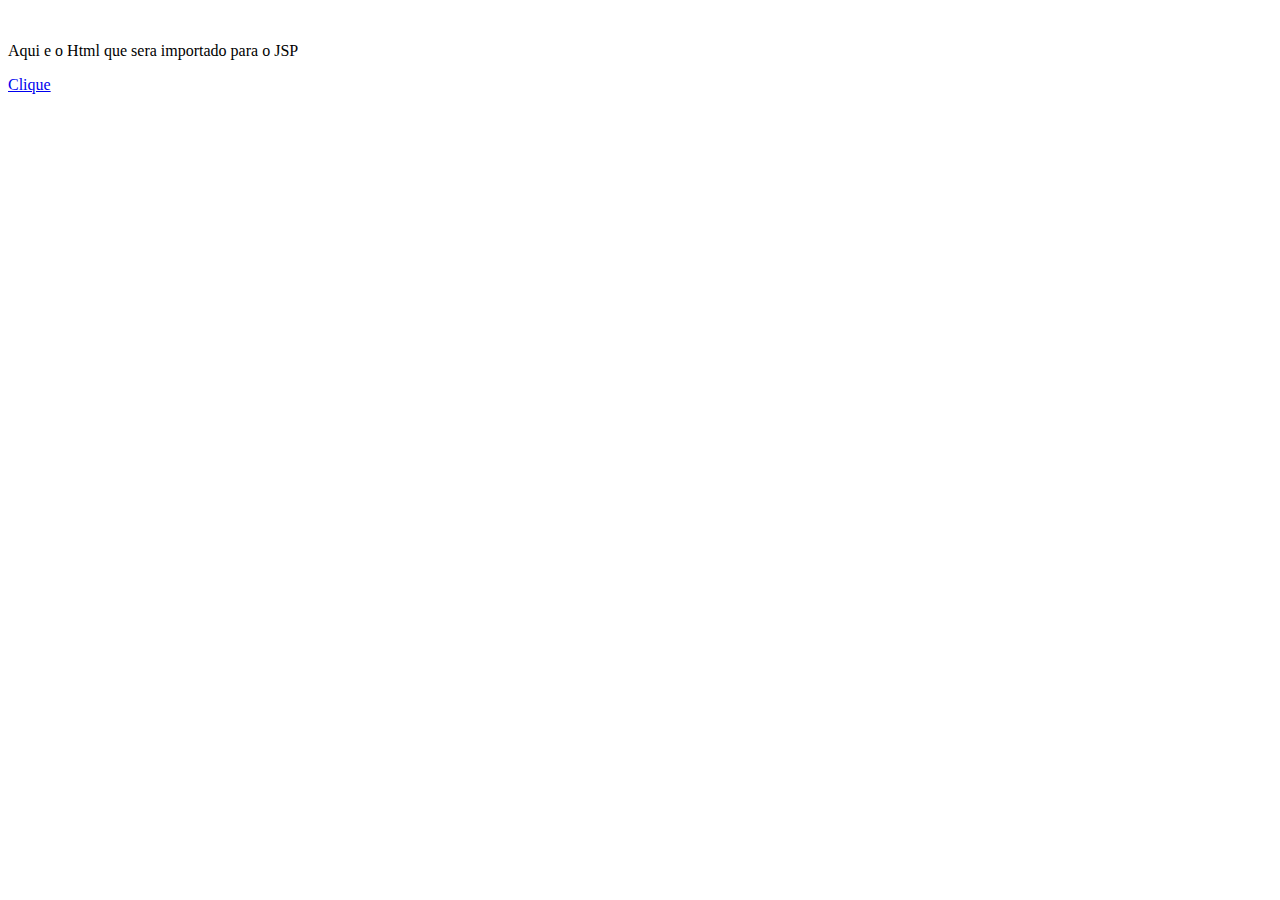
==== TendTudo/supermercado-view-web/src/main/webapp/index.html @ 5226ee10 "Criação de pacotes da camada de visão para web #4" ====
<!DOCTYPE html>
<html>
    <head>
        <title>Start Page</title>
        <meta http-equiv="Content-Type" content="text/html; charset=UTF-8">
        <link href="https://cdn.jsdelivr.net/npm/bootstrap@5.2.2/dist/css/bootstrap.min.css" rel="stylesheet" integrity="sha384-Zenh87qX5JnK2Jl0vWa8Ck2rdkQ2Bzep5IDxbcnCeuOxjzrPF/et3URy9Bv1WTRi" crossorigin="anonymous">
    </head>
    <body>
        <br>
        <div class="border border-success p-2 mb-2" >
            <p>Aqui e o Html que sera importado para o JSP</p>
            <a href="newjsp.jsp">Clique</a>        
        </div>
    </body>
</html>
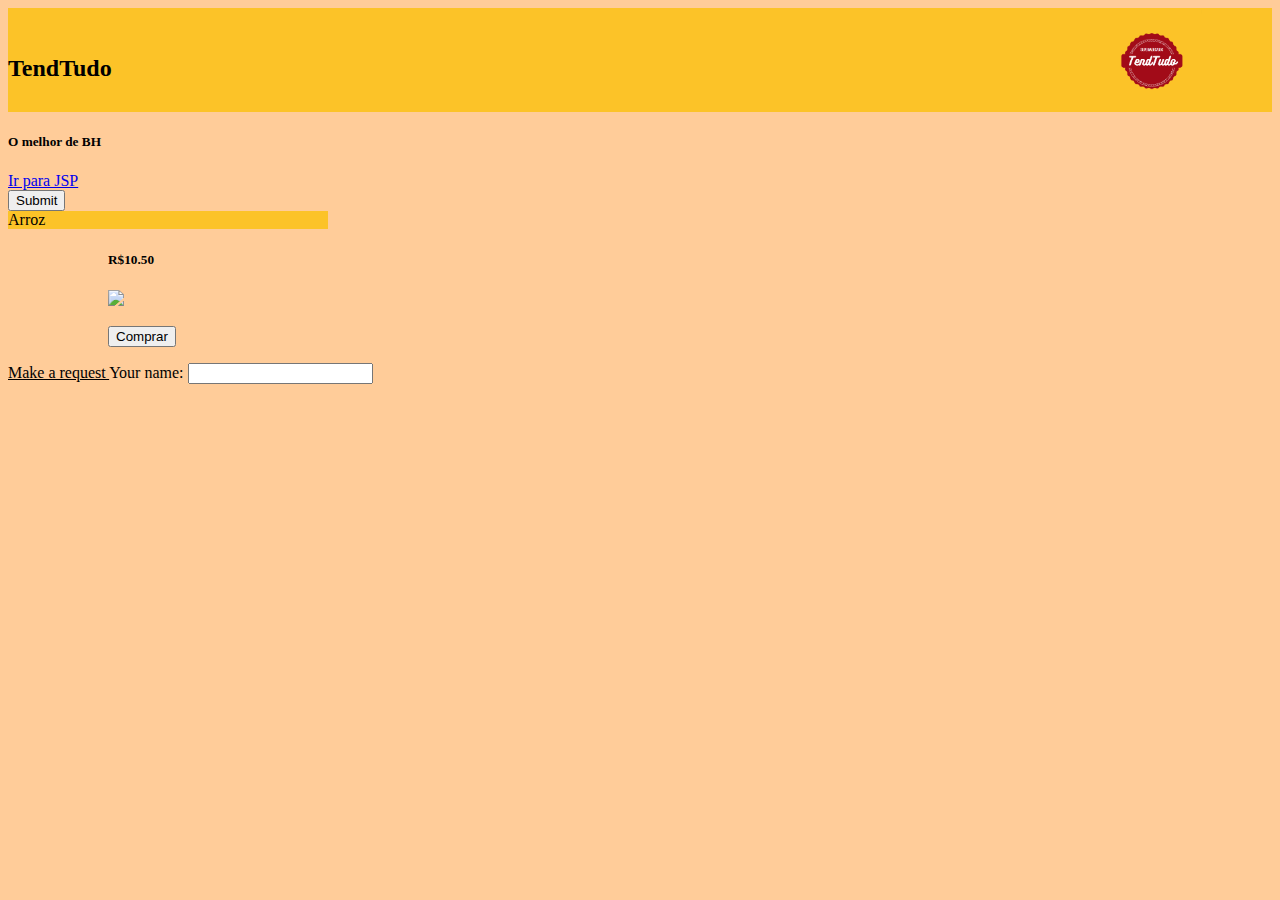
==== commit 8d23c0e7: "Correção de erros Web #23" ====
--- a/TendTudo/supermercado-view-web/src/main/webapp/index.html
+++ b/TendTudo/supermercado-view-web/src/main/webapp/index.html
@@ -4,12 +4,105 @@
         <title>Start Page</title>
         <meta http-equiv="Content-Type" content="text/html; charset=UTF-8">
         <link href="https://cdn.jsdelivr.net/npm/bootstrap@5.2.2/dist/css/bootstrap.min.css" rel="stylesheet" integrity="sha384-Zenh87qX5JnK2Jl0vWa8Ck2rdkQ2Bzep5IDxbcnCeuOxjzrPF/et3URy9Bv1WTRi" crossorigin="anonymous">
+        <style>
+            body{
+                background-color: #ffcc99;
+            }
+            .card-header{
+                background-color: #FCC328;
+                display: flex;
+            }
+            #logo{
+                width: 100px;
+                height: 100px;
+                margin-left: 990px;
+            }
+            .card-body{
+            }
+        </style>
     </head>
     <body>
-        <br>
-        <div class="border border-success p-2 mb-2" >
-            <p>Aqui e o Html que sera importado para o JSP</p>
-            <a href="newjsp.jsp">Clique</a>        
+
+        <div class="card">
+            <div class="card-header">
+                <h2 style="padding-top: 27px;">TendTudo</h2>
+                <div>
+                    <img src="imgs/Logo TendTudo.png" id="logo"/>
+                </div>
+            </div>
+            <div class="card-body">
+                <h5 class="card-title">O melhor de BH</h5>
+                <p class="card-text"></p>
+
+                <a href="newjsp.jsp" class="btn btn-primary">Ir para JSP</a>
+                <form action="ControllerServlet">
+                    <input type="submit" value="Submit">
+
+                </form>
+            </div>
         </div>
+        <div class="card text-bg-primary mb-3" style="max-width: 20rem;">
+            <div class="card-header">Arroz</div>
+            <div class="card-body">
+                <h5 class="card-title" style="margin-left: 100px;">R$10.50</h5>
+                <p class="card-text"> <img src="https://o.remove.bg/downloads/4a550b66-5f54-4f15-b20b-27f66b451ebc/0636983cb26bb9378559f5ed6494300b-removebg-preview.png" style="width:100px;margin-left:100px;"/></p>
+                <button type="button" class="btn btn-light" style="margin-left: 100px;">Comprar</button>
+            </div>
+        </div>
+        <div class="card-footer text-muted">
+            <p></p>
+        </div>
+        <span id="ajaxButton" style="cursor: pointer; text-decoration: underline">
+            Make a request
+        </span>
+        <label>Your name:
+            <input type="text" id="ajaxTextbox" />
+        </label>
+        <p id="demo"></p>
+        <script type="text/javascript">
+            (function () {
+                var httpRequest;
+                document.getElementById("ajaxButton").onclick = function () {
+                    var userName = document.getElementById("ajaxTextbox").value;
+                    var demo = document.getElementById("demo").innerHTML = userName;
+                    makeRequest('index.html');
+                };
+
+                function makeRequest(url,userName) {
+                    if (window.XMLHttpRequest) { // Mozilla, Safari, ...
+                        httpRequest = new XMLHttpRequest();
+                    } else if (window.ActiveXObject) { // IE
+                        try {
+                            httpRequest = new ActiveXObject("Msxml2.XMLHTTP");
+                        } catch (e) {
+                            try {
+                                httpRequest = new ActiveXObject("Microsoft.XMLHTTP");
+                            } catch (e) {
+                            }
+                        }
+                    }
+
+                    if (!httpRequest) {
+                        alert('Giving up :( Cannot create an XMLHTTP instance');
+                        return false;
+                    }
+                    httpRequest.onreadystatechange = alertContents;
+                    httpRequest.open('POST', url);
+                    httpRequest.setRequestHeader('Content-Type', 'application/x-www-form-urlencoded');
+                    httpRequest.send('userName=' + encodeURIComponent(userName));
+                }
+
+                function alertContents() {
+                    if (httpRequest.readyState === 4) {
+                        if (httpRequest.status === 200) {
+                            alert(httpRequest.responseText);
+                        } else {
+                            alert('There was a problem with the request.');
+                        }
+                    }
+                }
+            })();
+        </script>
+
     </body>
 </html>
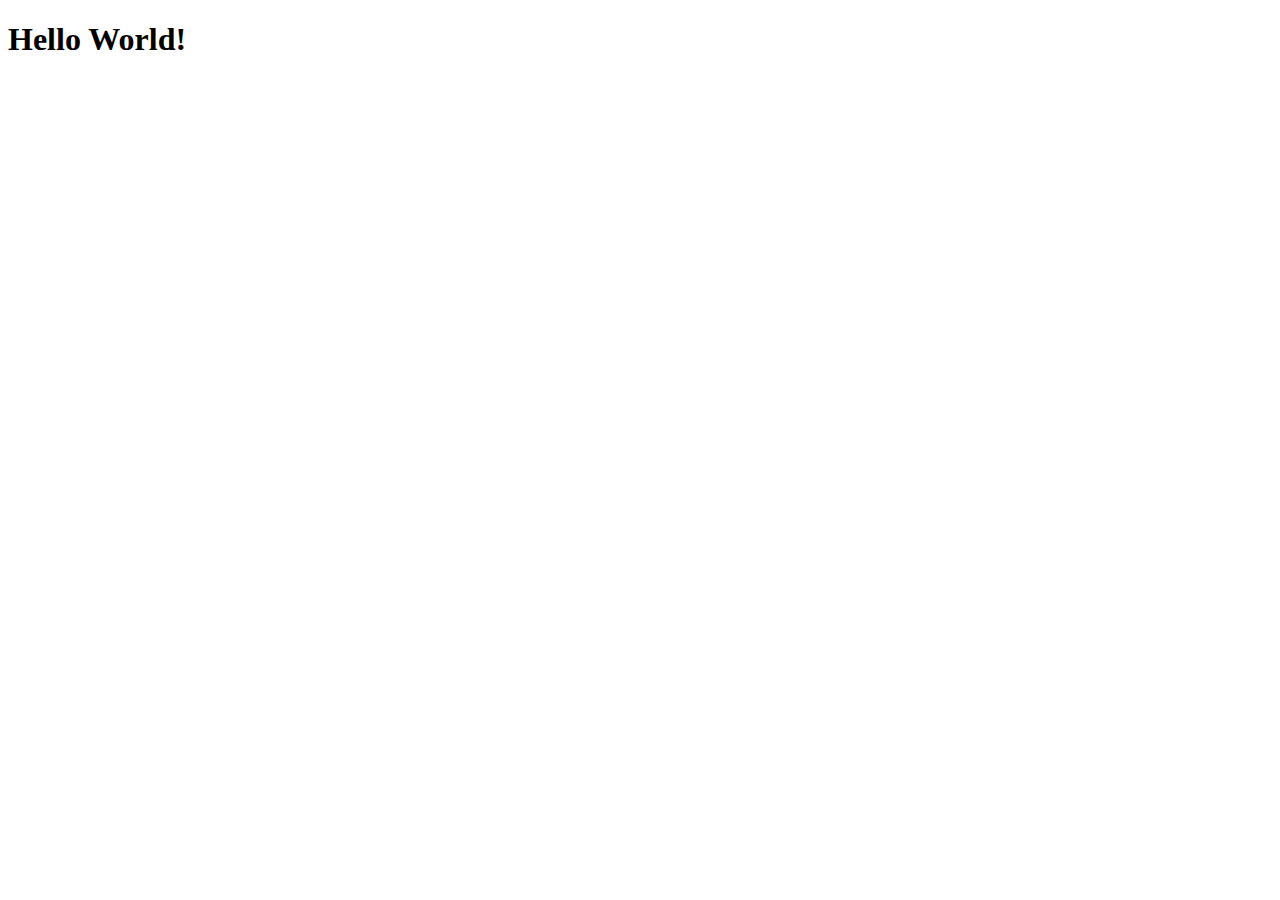
==== commit c8e805b8: "Correção de erros Web #23" ====
--- a/TendTudo/supermercado-view-web/src/main/webapp/index.html
+++ b/TendTudo/supermercado-view-web/src/main/webapp/index.html
@@ -1,108 +1,10 @@
-<!DOCTYPE html>
-<html>
-    <head>
-        <title>Start Page</title>
-        <meta http-equiv="Content-Type" content="text/html; charset=UTF-8">
-        <link href="https://cdn.jsdelivr.net/npm/bootstrap@5.2.2/dist/css/bootstrap.min.css" rel="stylesheet" integrity="sha384-Zenh87qX5JnK2Jl0vWa8Ck2rdkQ2Bzep5IDxbcnCeuOxjzrPF/et3URy9Bv1WTRi" crossorigin="anonymous">
-        <style>
-            body{
-                background-color: #ffcc99;
-            }
-            .card-header{
-                background-color: #FCC328;
-                display: flex;
-            }
-            #logo{
-                width: 100px;
-                height: 100px;
-                margin-left: 990px;
-            }
-            .card-body{
-            }
-        </style>
-    </head>
-    <body>
-
-        <div class="card">
-            <div class="card-header">
-                <h2 style="padding-top: 27px;">TendTudo</h2>
-                <div>
-                    <img src="imgs/Logo TendTudo.png" id="logo"/>
-                </div>
-            </div>
-            <div class="card-body">
-                <h5 class="card-title">O melhor de BH</h5>
-                <p class="card-text"></p>
-
-                <a href="newjsp.jsp" class="btn btn-primary">Ir para JSP</a>
-                <form action="ControllerServlet">
-                    <input type="submit" value="Submit">
-
-                </form>
-            </div>
-        </div>
-        <div class="card text-bg-primary mb-3" style="max-width: 20rem;">
-            <div class="card-header">Arroz</div>
-            <div class="card-body">
-                <h5 class="card-title" style="margin-left: 100px;">R$10.50</h5>
-                <p class="card-text"> <img src="https://o.remove.bg/downloads/4a550b66-5f54-4f15-b20b-27f66b451ebc/0636983cb26bb9378559f5ed6494300b-removebg-preview.png" style="width:100px;margin-left:100px;"/></p>
-                <button type="button" class="btn btn-light" style="margin-left: 100px;">Comprar</button>
-            </div>
-        </div>
-        <div class="card-footer text-muted">
-            <p></p>
-        </div>
-        <span id="ajaxButton" style="cursor: pointer; text-decoration: underline">
-            Make a request
-        </span>
-        <label>Your name:
-            <input type="text" id="ajaxTextbox" />
-        </label>
-        <p id="demo"></p>
-        <script type="text/javascript">
-            (function () {
-                var httpRequest;
-                document.getElementById("ajaxButton").onclick = function () {
-                    var userName = document.getElementById("ajaxTextbox").value;
-                    var demo = document.getElementById("demo").innerHTML = userName;
-                    makeRequest('index.html');
-                };
-
-                function makeRequest(url,userName) {
-                    if (window.XMLHttpRequest) { // Mozilla, Safari, ...
-                        httpRequest = new XMLHttpRequest();
-                    } else if (window.ActiveXObject) { // IE
-                        try {
-                            httpRequest = new ActiveXObject("Msxml2.XMLHTTP");
-                        } catch (e) {
-                            try {
-                                httpRequest = new ActiveXObject("Microsoft.XMLHTTP");
-                            } catch (e) {
-                            }
-                        }
-                    }
-
-                    if (!httpRequest) {
-                        alert('Giving up :( Cannot create an XMLHTTP instance');
-                        return false;
-                    }
-                    httpRequest.onreadystatechange = alertContents;
-                    httpRequest.open('POST', url);
-                    httpRequest.setRequestHeader('Content-Type', 'application/x-www-form-urlencoded');
-                    httpRequest.send('userName=' + encodeURIComponent(userName));
-                }
-
-                function alertContents() {
-                    if (httpRequest.readyState === 4) {
-                        if (httpRequest.status === 200) {
-                            alert(httpRequest.responseText);
-                        } else {
-                            alert('There was a problem with the request.');
-                        }
-                    }
-                }
-            })();
-        </script>
-
-    </body>
-</html>
+<!DOCTYPE html>
+<html>
+    <head>
+        <title>Start Page</title>
+        <meta http-equiv="Content-Type" content="text/html; charset=UTF-8">
+    </head>
+    <body>
+        <h1>Hello World!</h1>
+    </body>
+</html>
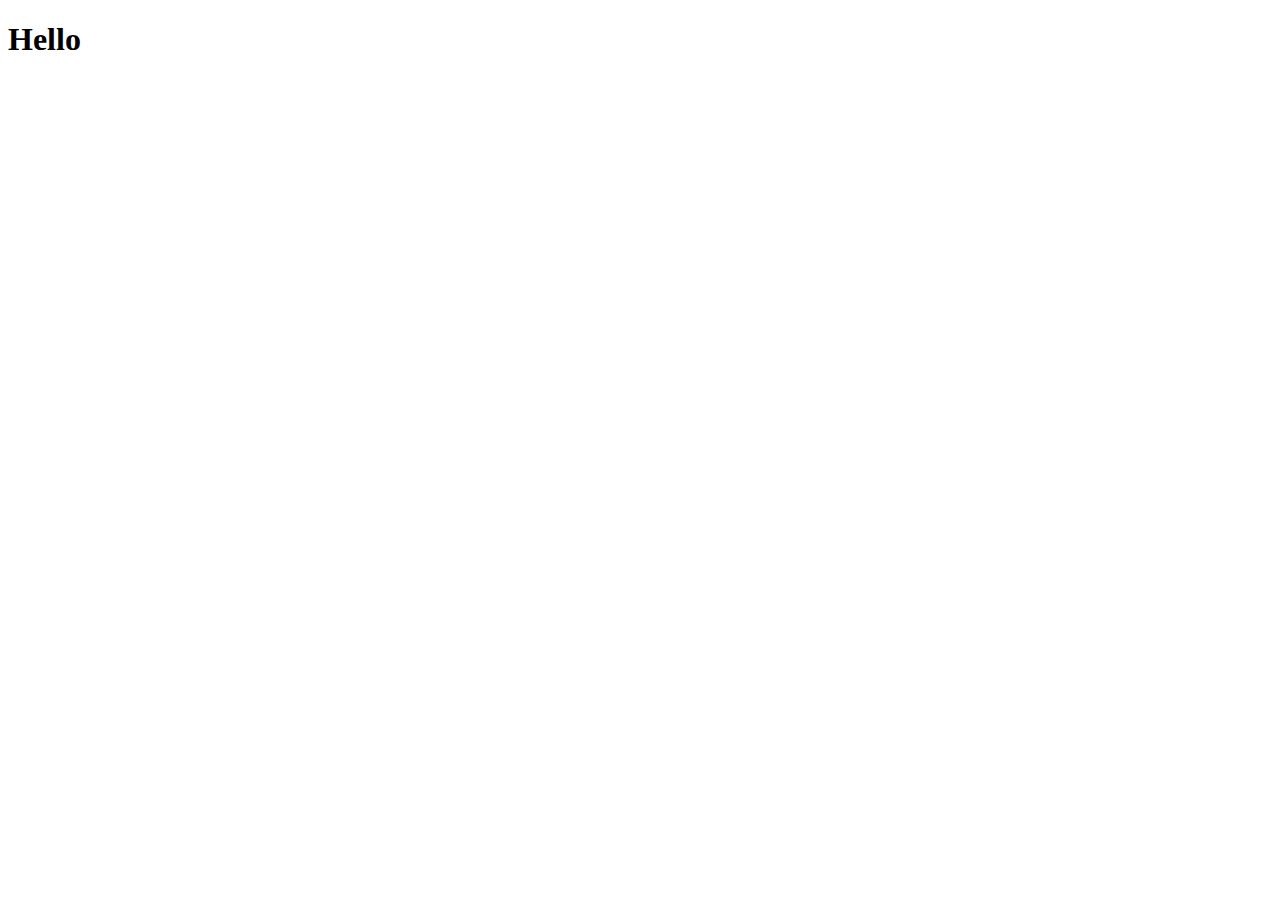
==== commit 3437744e: "Correção de erros Web #23" ====
--- a/TendTudo/supermercado-view-web/src/main/webapp/index.html
+++ b/TendTudo/supermercado-view-web/src/main/webapp/index.html
@@ -1,10 +1,10 @@
 <!DOCTYPE html>
 <html>
     <head>
-        <title>Start Page</title>
+        <title>TendTudo</title>
         <meta http-equiv="Content-Type" content="text/html; charset=UTF-8">
     </head>
     <body>
-        <h1>Hello World!</h1>
+        <h1>Hello</h1>
     </body>
 </html>
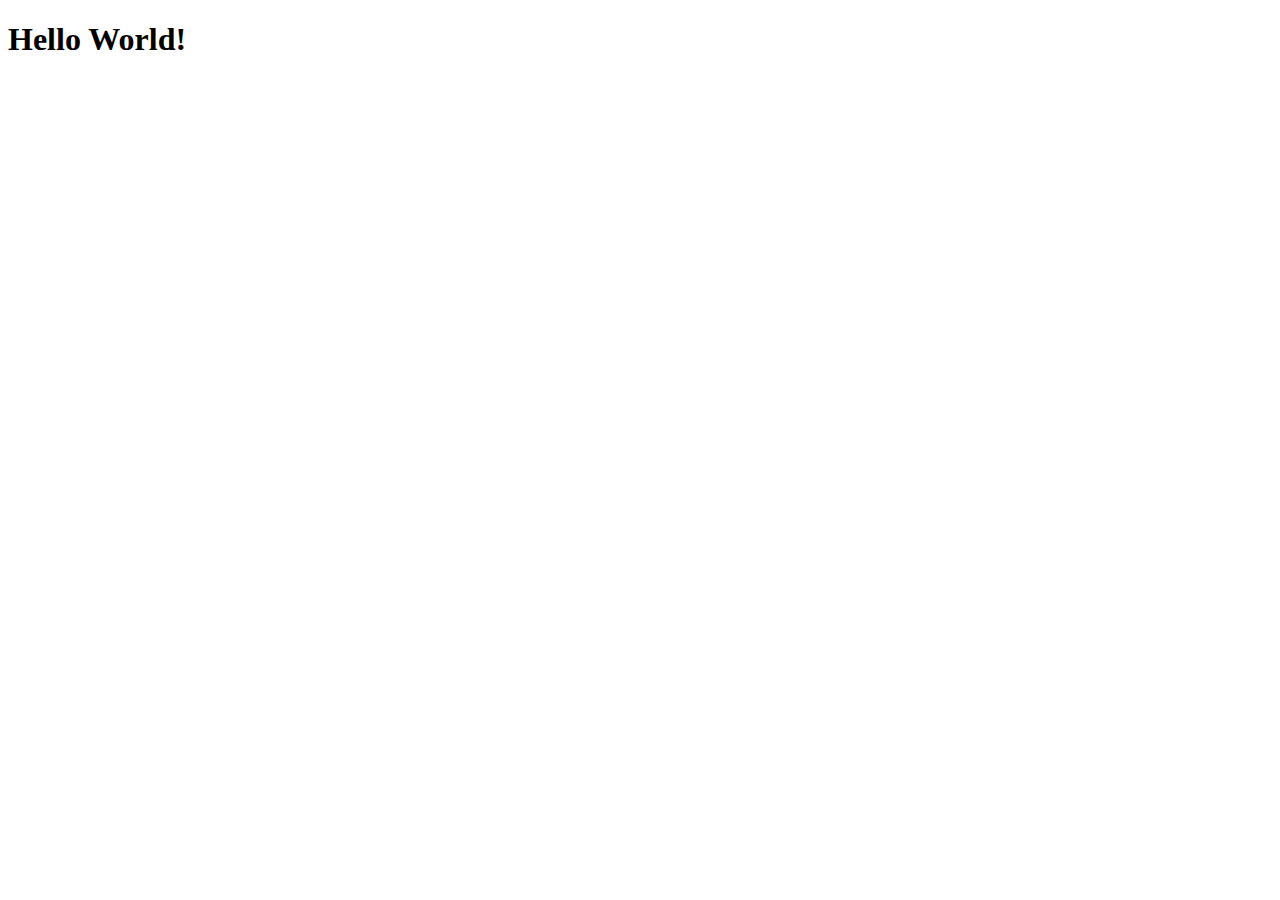
==== commit c111ad3c: "Correção de erros Web #23" ====
--- a/TendTudo/supermercado-view-web/src/main/webapp/index.html
+++ b/TendTudo/supermercado-view-web/src/main/webapp/index.html
@@ -1,10 +1,10 @@
 <!DOCTYPE html>
 <html>
     <head>
-        <title>TendTudo</title>
+        <title>Start Page</title>
         <meta http-equiv="Content-Type" content="text/html; charset=UTF-8">
     </head>
     <body>
-        <h1>Hello</h1>
+        <h1>Hello World!</h1>
     </body>
 </html>
